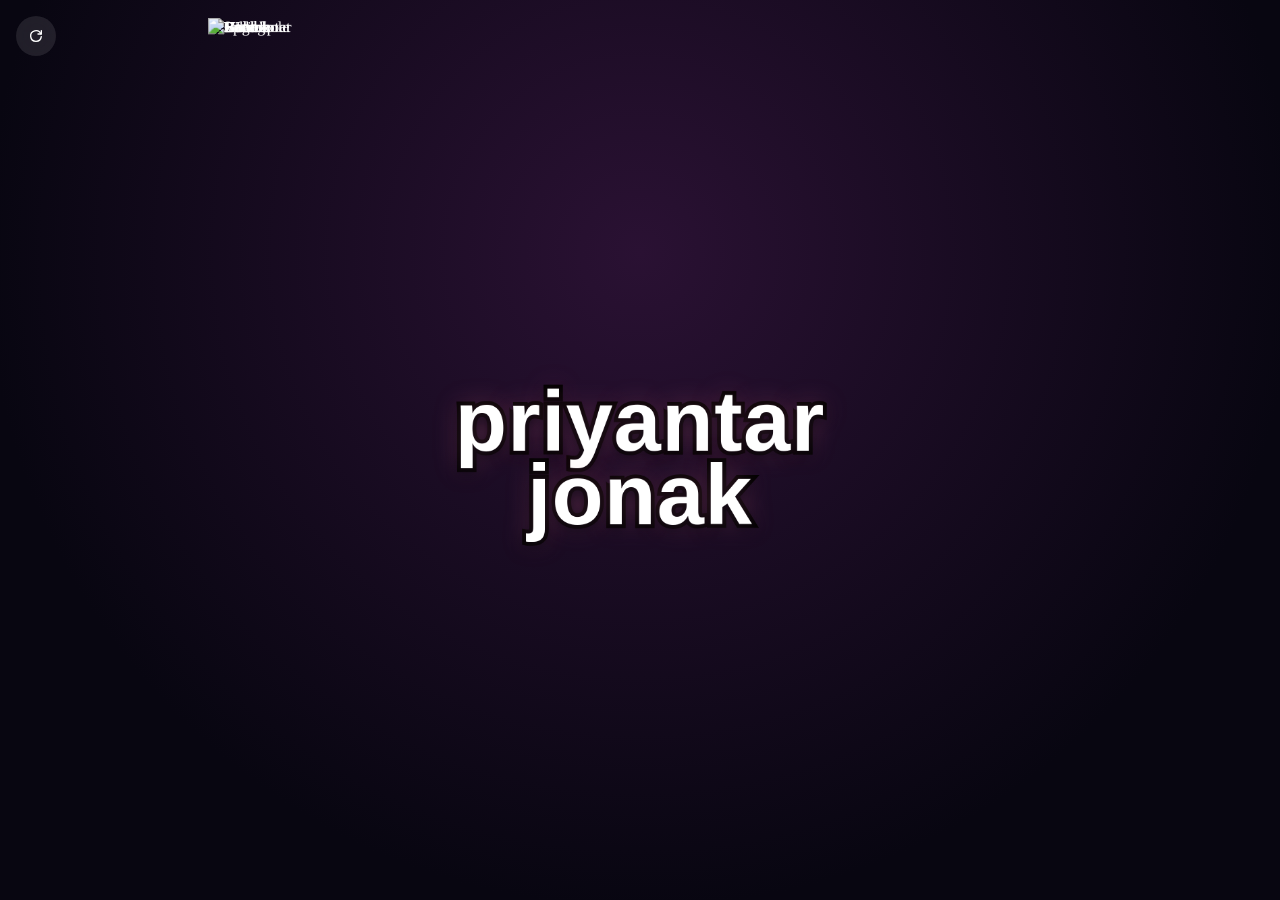
==== index.html @ 9eb8d3f0 "First Commit" ====
<!doctype html>
<html lang="en">
  <head>
    <meta charset="utf-8">
    <meta name="viewport" content="width=device-width, initial-scale=1">
    <meta name="theme-color" content="#080611">
    <meta name="description" content="GTA VI layered poster intro animation.">
    <title>priyantar jonak</title>
    <link href="https://fonts.cdnfonts.com/css/pricedown" rel="stylesheet">
    <link rel="stylesheet" href="styles.css?v=2">
    <script src="script.js?v=2" defer></script>
  </head>
  <body>
    <main class="poster-stage" aria-label="GTA VI layered poster with staggered reveal animation">
      <div class="poster">
        <div class="gta-poster-stage" aria-live="off"></div>
      </div>

      <button class="replay-button" type="button" aria-label="Replay poster intro">
        <svg viewBox="0 0 24 24" aria-hidden="true">
          <path d="M19.933 13.041a8 8 0 1 1 -9.925 -8.788c3.899 -1 7.935 1.007 9.425 4.747" />
          <path d="M20 4v5h-5" />
        </svg>
      </button>
    </main>
  </body>
</html>
---- styles.css ----
:root {
  color-scheme: dark;
  --poster-duration: 3.6s;
}

* {
  box-sizing: border-box;
}

html,
body {
  height: 100%;
  margin: 0;
  background: #080611;
}

.poster-stage {
  position: relative;
  display: flex;
  align-items: center;
  justify-content: center;
  width: 100%;
  height: 100dvh;
  overflow: hidden;
  background: radial-gradient(circle at 50% 28%, #2a1133, #080611 72%);
}

.poster {
  position: relative;
  width: min(96vw, 96dvh);
  height: min(96vw, 96dvh);
  overflow: hidden;
  container-type: inline-size;
}

.gta-poster-stage {
  position: relative;
  width: 100%;
  height: 100%;
  transform-origin: center;
}

.gta-layer {
  position: absolute;
  inset: 0;
  width: 100%;
  height: 100%;
  object-fit: cover;
  pointer-events: none;
  user-select: none;
  transform-origin: center;
  will-change: transform, opacity, filter, clip-path;
  transition: filter 0.2s ease;
}

.gta-hotspot {
  position: absolute;
  z-index: 12;
  pointer-events: auto;
  cursor: pointer;
  border-radius: 12px;
}

.gta-hotspot:focus-visible {
  outline: 2px solid #fc7c9f;
  outline-offset: 4px;
}

.gta-poster-stage:has(.gta-hotspot--gal:hover) .gta-layer--gal,
.gta-poster-stage:has(.gta-hotspot--gal:focus-visible) .gta-layer--gal,
.gta-poster-stage:has(.gta-hotspot--raul:hover) .gta-layer--raul,
.gta-poster-stage:has(.gta-hotspot--raul:focus-visible) .gta-layer--raul {
  filter: drop-shadow(0 0 18px rgb(252 124 159 / 0.55)) brightness(1.06);
}

.gta-wordmark {
  display: flex;
  flex-direction: column;
  align-items: center;
  justify-content: center;
  padding-top: 2cqw;
  color: #fff;
  font-family: "Pricedown Bl", Impact, "Arial Black", sans-serif;
  font-weight: 900;
  font-size: 9.8cqw;
  line-height: 0.86;
  letter-spacing: 0.01em;
  text-align: center;
  text-transform: lowercase;
  -webkit-text-stroke: 0.9cqw #000;
  paint-order: stroke fill;
  text-shadow:
    0 0.5cqw 1.6cqw rgb(8 6 17 / 0.9),
    0 0 3cqw rgb(252 124 159 / 0.35);
}

.gta-wordmark__link {
  display: flex;
  flex-direction: column;
  align-items: center;
  color: inherit;
  text-decoration: none;
  pointer-events: auto;
  cursor: pointer;
  transition: transform 0.2s ease, filter 0.2s ease;
}

.gta-wordmark__link:hover,
.gta-wordmark__link:focus-visible {
  transform: scale(1.03);
  filter: drop-shadow(0 0 1.4cqw rgb(252 124 159 / 0.55));
  outline: none;
}

.replay-button {
  position: absolute;
  top: 16px;
  left: 16px;
  z-index: 10;
  display: flex;
  align-items: center;
  justify-content: center;
  width: 40px;
  height: 40px;
  padding: 0;
  border: 0;
  border-radius: 9999px;
  background: rgb(255 255 255 / 0.1);
  color: #fff;
  cursor: pointer;
  backdrop-filter: blur(12px);
  transition: background-color 0.2s, transform 0.15s;
}

.replay-button:hover {
  background: rgb(255 255 255 / 0.2);
}

.replay-button:active {
  transform: scale(0.98);
}

.replay-button svg {
  width: 16px;
  height: 16px;
  fill: none;
  stroke: currentColor;
  stroke-width: 2;
  stroke-linecap: round;
  stroke-linejoin: round;
}

.poster.is-playing .gta-poster-stage {
  animation: gta-camera-in var(--poster-duration) cubic-bezier(0.33, 0, 0.2, 1) both;
}

.poster.is-playing .gta-layer {
  animation:
    gta-layer-scale var(--poster-duration) cubic-bezier(0.16, 1, 0.3, 1) both,
    gta-layer-fade 0.7s ease-out var(--reveal-delay, 0s) both;
}

.poster.is-playing .gta-layer--logo {
  animation:
    gta-layer-scale var(--poster-duration) cubic-bezier(0.16, 1, 0.3, 1) both,
    gta-logo-reveal 4s cubic-bezier(0.16, 1.12, 0.3, 1) 0.8s both;
}

@keyframes gta-camera-in {
  from {
    opacity: 0;
    transform: scale(1.14);
  }
  to {
    opacity: 1;
    transform: scale(1);
  }
}

@keyframes gta-layer-scale {
  from {
    transform: scale(var(--initial-scale, 1));
  }
  to {
    transform: scale(1);
  }
}

@keyframes gta-layer-fade {
  from {
    opacity: 0;
  }
  to {
    opacity: 1;
  }
}

@keyframes gta-logo-reveal {
  from {
    clip-path: inset(0% 0% 100% 0%);
    filter: blur(4px);
  }
  to {
    clip-path: inset(0% 0% 0% 0%);
    filter: blur(0px);
  }
}

@media (prefers-reduced-motion: reduce) {
  *,
  *::before,
  *::after {
    animation-duration: 0.01ms !important;
    animation-iteration-count: 1 !important;
    transition-duration: 0.01ms !important;
  }

  .gta-poster-stage,
  .gta-layer {
    opacity: 1;
    transform: none;
    clip-path: inset(0% 0% 0% 0%);
    filter: none;
  }
}
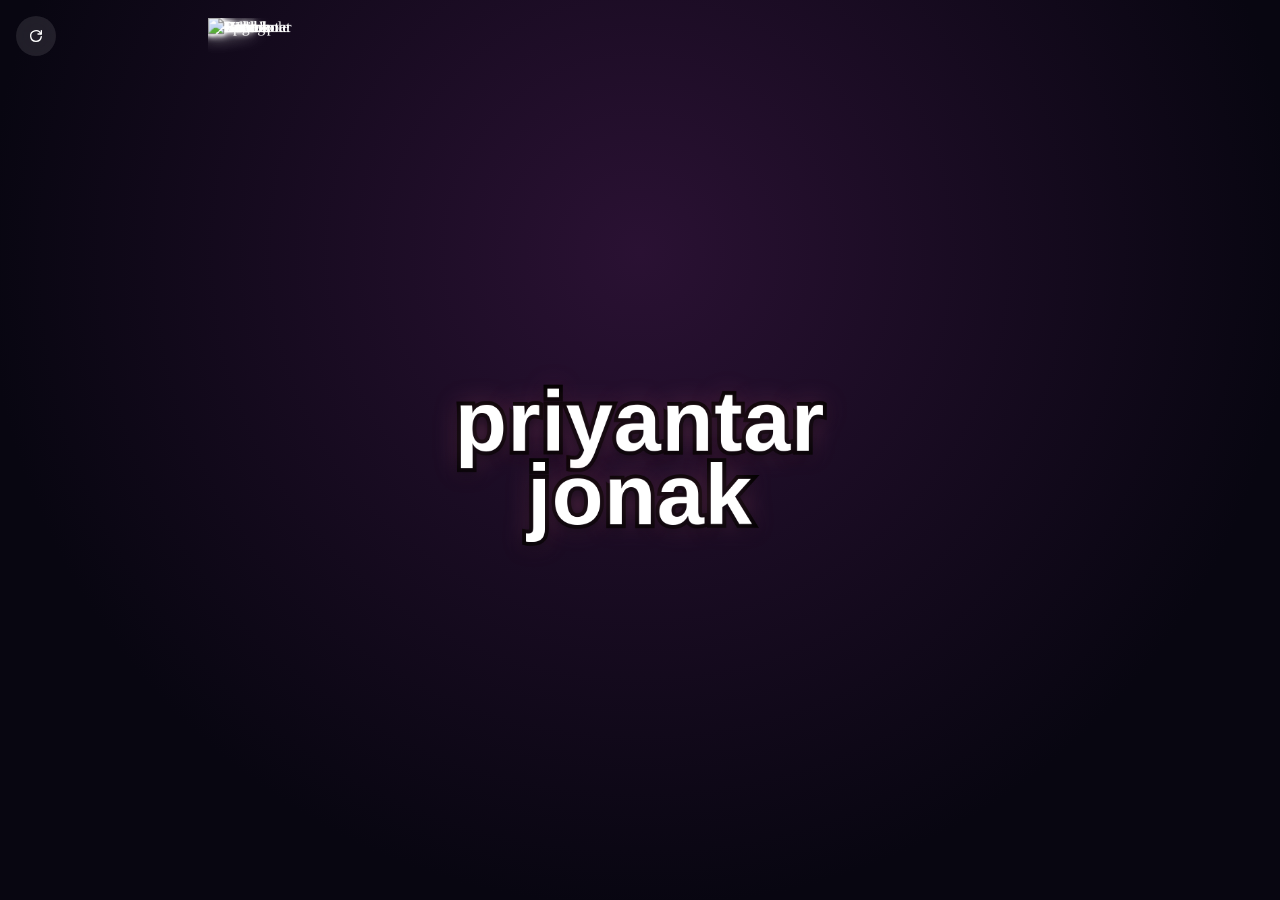
==== commit ff564844: "Update portfolio" ====
--- a/index.html
+++ b/index.html
@@ -7,8 +7,8 @@
     <meta name="description" content="GTA VI layered poster intro animation.">
     <title>priyantar jonak</title>
     <link href="https://fonts.cdnfonts.com/css/pricedown" rel="stylesheet">
-    <link rel="stylesheet" href="styles.css?v=2">
-    <script src="script.js?v=2" defer></script>
+    <link rel="stylesheet" href="styles.css?v=9">
+    <script src="script.js?v=9" defer></script>
   </head>
   <body>
     <main class="poster-stage" aria-label="GTA VI layered poster with staggered reveal animation">
--- a/styles.css
+++ b/styles.css
@@ -50,7 +50,7 @@
   user-select: none;
   transform-origin: center;
   will-change: transform, opacity, filter, clip-path;
-  transition: filter 0.2s ease;
+  transition: filter 0.35s cubic-bezier(0.22, 1, 0.36, 1);
 }
 
 .gta-hotspot {
@@ -66,11 +66,26 @@
   outline-offset: 4px;
 }
 
+.gta-layer--gal,
+.gta-layer--raul {
+  filter:
+    drop-shadow(0 0 2px #fff)
+    drop-shadow(0 0 3.5px #fff)
+    drop-shadow(0 0 9px rgb(255 255 255 / 0.35))
+    saturate(1.06)
+    brightness(1.02);
+}
+
 .gta-poster-stage:has(.gta-hotspot--gal:hover) .gta-layer--gal,
 .gta-poster-stage:has(.gta-hotspot--gal:focus-visible) .gta-layer--gal,
 .gta-poster-stage:has(.gta-hotspot--raul:hover) .gta-layer--raul,
 .gta-poster-stage:has(.gta-hotspot--raul:focus-visible) .gta-layer--raul {
-  filter: drop-shadow(0 0 18px rgb(252 124 159 / 0.55)) brightness(1.06);
+  filter:
+    drop-shadow(0 0 2.5px #fff)
+    drop-shadow(0 0 5px #fff)
+    drop-shadow(0 0 16px rgb(255 255 255 / 0.6))
+    saturate(1.12)
+    brightness(1.08);
 }
 
 .gta-wordmark {
